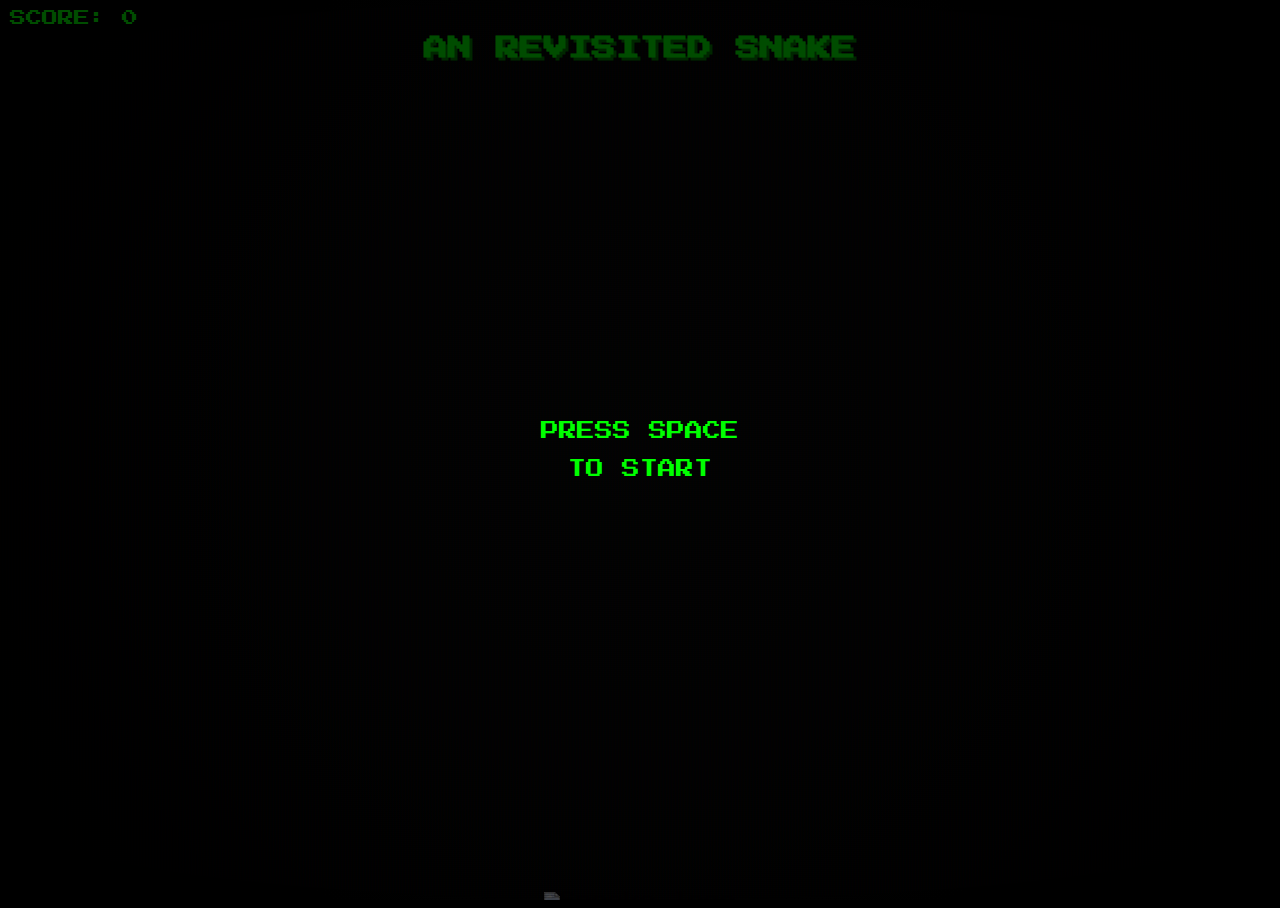
==== index.html @ 54144898 "Rename idex.html to index.html" ====
<html lang="en">
<head>
    <meta charset="UTF-8">
    <meta name="viewport" content="width=device-width, initial-scale=1.0">
    <title>Snooke</title>
    <link rel="stylesheet" href="style.css">
</head>
<body>
    <div class="game-container">
        <h1 class="title">AN REVISITED SNAKE</h1>
        <canvas id="gameCanvas"></canvas>
        <div class="crt-effect"></div>
        <img src="Snooke.png" alt="Snooke logo" class="logo">
        <div class="score">SCORE: <span id="scoreValue">0</span></div>
        <div class="status-effect" id="statusEffect"></div>
        <div id="startScreen" class="start-screen">
            <p>PRESS SPACE</p>
            <p>TO START</p>
        </div>
        <div id="gameOverScreen" class="game-over">
            <p>GAME OVER</p>
            <p>SCORE: <span id="finalScore">0</span></p>
            <p>PRESS SPACE TO RESTART</p>
        </div>
    </div>
    <script src="script.js"></script>
</body>
</html>
</ReactProject>
---- style.css ----
@import url('https://fonts.googleapis.com/css2?family=Press+Start+2P&display=swap');

body, html {
    margin: 0;
    padding: 0;
    height: 100%;
    overflow: hidden;
    background-color: #000;
    font-family: 'Press Start 2P', cursive;
}

.game-container {
    position: relative;
    width: 100vw;
    height: 100vh;
    display: flex;
    flex-direction: column;
    justify-content: center;
    align-items: center;
    background: radial-gradient(circle, var(--bg-color, #0a0a0a) 0%, #000000 100%);
}

#gameCanvas {
    image-rendering: pixelated;
    width: 100%;
    height: 100%;
    object-fit: contain;
    border-radius: 50% / 10%;
}

.crt-effect {
    position: absolute;
    top: 0;
    left: 0;
    width: 100%;
    height: 100%;
    background: linear-gradient(rgba(18, 16, 16, 0) 50%, rgba(0, 0, 0, 0.25) 50%), linear-gradient(90deg, rgba(255, 0, 0, 0.06), rgba(0, 255, 0, 0.02), rgba(0, 0, 255, 0.06));
    background-size: 100% 2px, 3px 100%;
    pointer-events: none;
    z-index: 10;
    border-radius: 50% / 10%;
    overflow: hidden;
}

.crt-effect::before {
    content: "";
    position: absolute;
    top: 0;
    left: 0;
    width: 100%;
    height: 100%;
    background: rgba(18, 16, 16, 0.1);
    opacity: 0;
    z-index: 11;
    pointer-events: none;
    animation: flicker 0.15s infinite;
}

.crt-effect::after {
    content: "";
    position: absolute;
    top: 0;
    left: 0;
    width: 100%;
    height: 100%;
    background: radial-gradient(circle, transparent 60%, black 100%);
    z-index: 12;
}

@keyframes flicker {
    0% { opacity: 0.27861; }
    5% { opacity: 0.34769; }
    10% { opacity: 0.23604; }
    15% { opacity: 0.90626; }
    20% { opacity: 0.18128; }
    25% { opacity: 0.83891; }
    30% { opacity: 0.65583; }
    35% { opacity: 0.67807; }
    40% { opacity: 0.26559; }
    45% { opacity: 0.84693; }
    50% { opacity: 0.96019; }
    55% { opacity: 0.08594; }
    60% { opacity: 0.20313; }
    65% { opacity: 0.71988; }
    70% { opacity: 0.53455; }
    75% { opacity: 0.37288; }
    80% { opacity: 0.71428; }
    85% { opacity: 0.70419; }
    90% { opacity: 0.7003; }
    95% { opacity: 0.36108; }
    100% { opacity: 0.24387; }
}

.title {
    position: absolute;
    top: 20px;
    left: 50%;
    transform: translateX(-50%);
    color: #0f0;
    text-align: center;
    font-size: 24px;
    text-shadow: 3px 3px #008000;
    z-index: 20;
}

.score {
    position: absolute;
    top: 10px;
    left: 10px;
    color: #0f0;
    font-size: 16px;
    z-index: 20;
}

.start-screen {
    position: absolute;
    top: 0;
    left: 0;
    width: 100%;
    height: 100%;
    display: flex;
    flex-direction: column;
    justify-content: center;
    align-items: center;
    background-color: rgba(0, 0, 0, 0.7);
    color: #0f0;
    font-size: 18px;
    z-index: 30;
}

.start-screen p {
    margin: 10px 0;
    animation: float 2s ease-in-out infinite;
}

@keyframes float {
    0%, 100% { transform: translateY(0); }
    50% { transform: translateY(-10px); }
}

.game-over {
    position: absolute;
    top: 50%;
    left: 50%;
    transform: translate(-50%, -50%);
    color: #0f0;
    font-size: 24px;
    text-align: center;
    z-index: 40;
    display: none;
}

.status-effect {
    position: absolute;
    top: 40px;
    left: 10px;
    color: #0f0;
    font-size: 14px;
    z-index: 20;
}
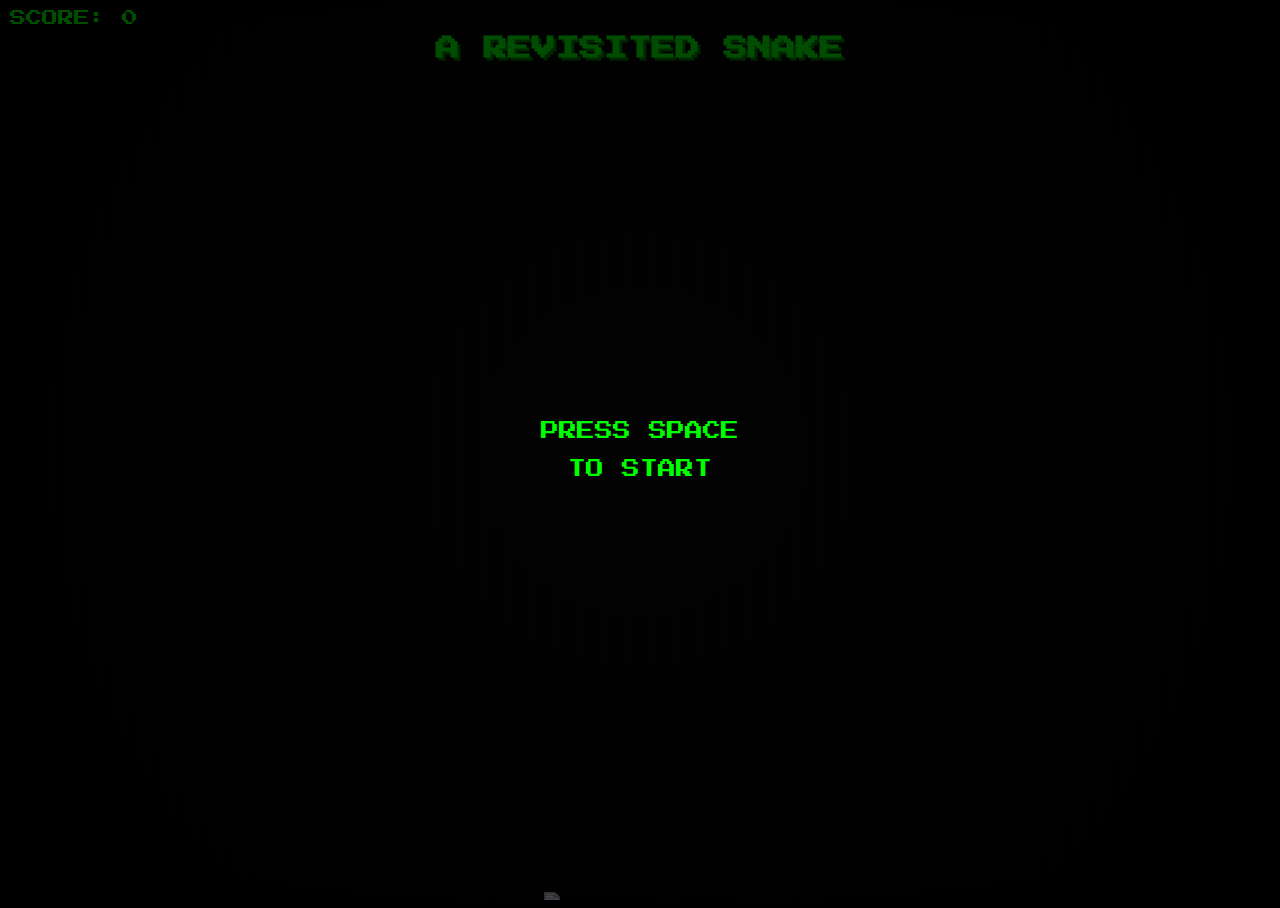
==== commit 5c21b49b: "Update index.html" ====
--- a/index.html
+++ b/index.html
@@ -7,7 +7,7 @@
 </head>
 <body>
     <div class="game-container">
-        <h1 class="title">AN REVISITED SNAKE</h1>
+        <h1 class="title">A REVISITED SNAKE</h1>
         <canvas id="gameCanvas"></canvas>
         <div class="crt-effect"></div>
         <img src="Snooke.png" alt="Snooke logo" class="logo">
@@ -26,4 +26,4 @@
     <script src="script.js"></script>
 </body>
 </html>
-</ReactProject>+</ReactProject>
